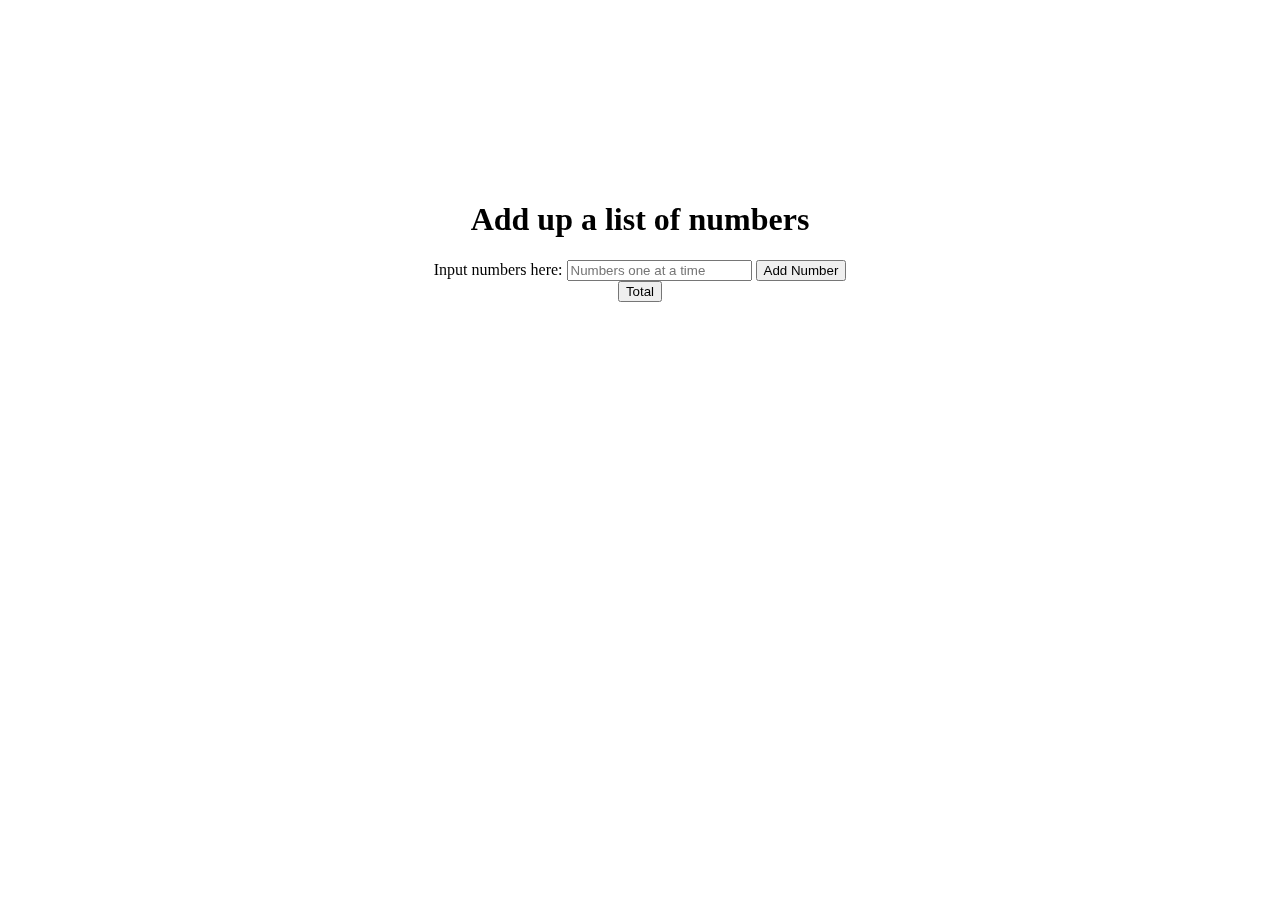
==== The first 10/Add an array/index.html @ 604af722 "starting to add the mini projects" ====
<!DOCTYPE html>
<html lang="en">
<head>
    <meta charset="UTF-8">
    <meta http-equiv="X-UA-Compatible" content="IE=edge">
    <meta name="viewport" content="width=device-width, initial-scale=1.0">
    <title>Document</title>
    <link rel="stylesheet" href="style.css">
</head>
<body>
    <main>
        <div class="number-input">
            <h1>Add up a list of numbers</h1>
            <div>
                <label for="number-el">Input numbers here:</label>
                <input type="numberic" name="number-el" id="number-el" placeholder="Numbers one at a time">
                <button id="add-number-btn">Add Number</button>
            </div>
            <button id="run">Total</button>
        </div>
        
        <div class="answer-section">
            <p id="list-of-nums"></p>
            <p id="answer-el"></p>
        </div>
    
    </main>
<script src="index.js"></script>
</body>
</html>
---- The first 10/Add an array/style.css ----
body{
    margin:  0;
    min-height: 100vh;
    display: flex;
    flex-direction: column;
    justify-content: center;
    align-items: center;
    text-align: center;
}

main {
    display: flex;
    flex-direction: column;
    justify-content: center;
    align-items: center;
    position: relative;
}

.number-input {
    position: fixed;
    top: 20%;
}

.answer-section {
    position: fixed;
    bottom: 20%;
}
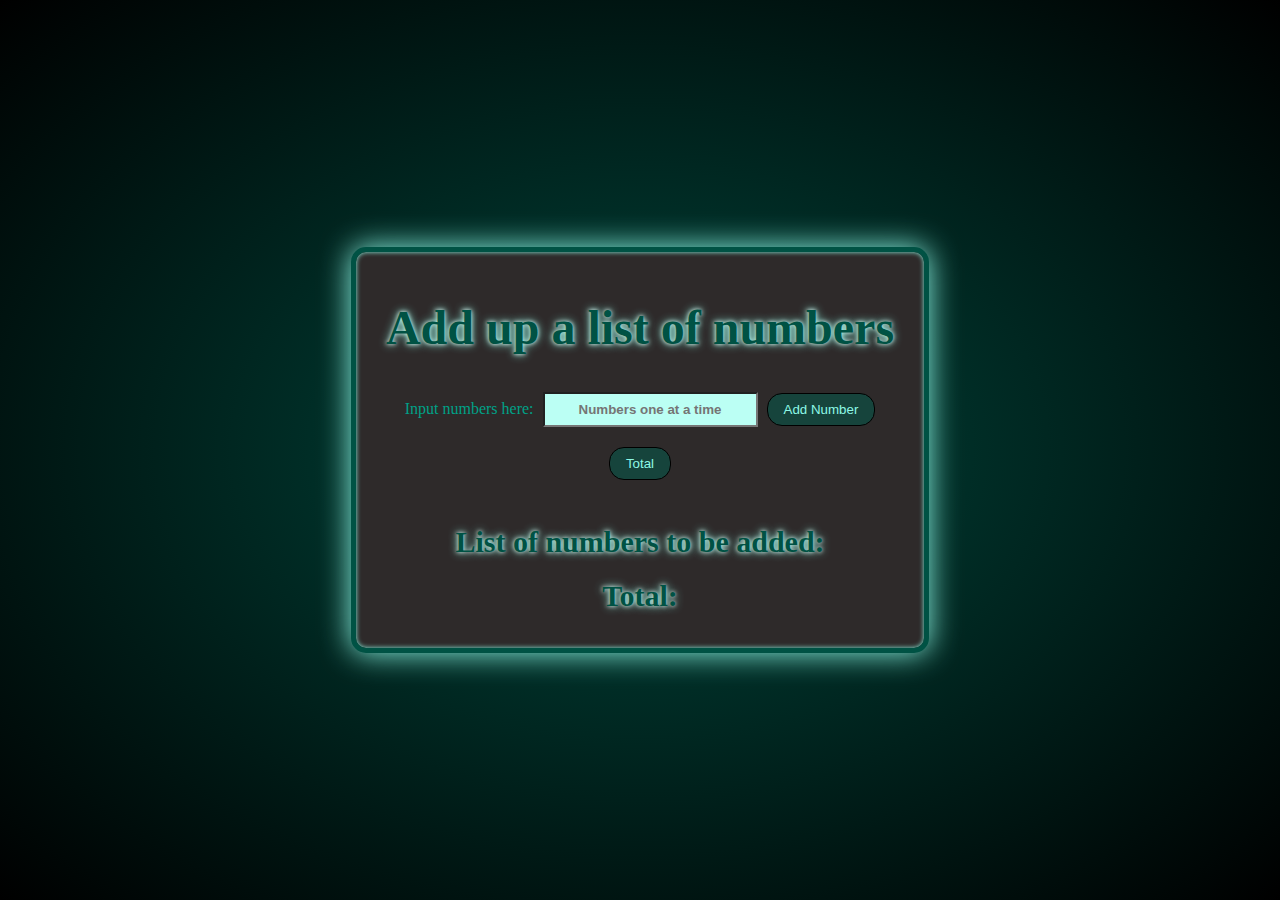
==== commit 94be0420: "almost done with css on popup. finish negitive" ====
--- a/The first 10/Add an array/index.html
+++ b/The first 10/Add an array/index.html
@@ -8,19 +8,22 @@
     <link rel="stylesheet" href="style.css">
 </head>
 <body>
-    <main>
-        <div class="number-input">
-            <h1>Add up a list of numbers</h1>
-            <div>
-                <label for="number-el">Input numbers here:</label>
-                <input type="numberic" name="number-el" id="number-el" placeholder="Numbers one at a time">
-                <button id="add-number-btn">Add Number</button>
+    <main class="container">
+        <div class="main">
+            <div class="number-input">
+                <h1>Add up a list of numbers</h1>
+                <div>
+                    <label for="number-el">Input numbers here:</label>
+                    <input type="numberic" name="number-el" id="number-el" placeholder="Numbers one at a time">
+                    <button id="add-number-btn">Add Number</button>
+                </div>
+                <button id="run">Total</button>
             </div>
-            <button id="run">Total</button>
         </div>
-        
         <div class="answer-section">
+            <h3>List of numbers to be added:</h3>
             <p id="list-of-nums"></p>
+            <h3>Total:</h3>
             <p id="answer-el"></p>
         </div>
     
--- a/The first 10/Add an array/style.css
+++ b/The first 10/Add an array/style.css
@@ -6,22 +6,71 @@
     justify-content: center;
     align-items: center;
     text-align: center;
+    background-image: radial-gradient(#00473c, rgb(0, 0, 0)) ;
 }
 
-main {
+div {
+    margin: 15px;
+}
+
+
+
+.container {
     display: flex;
     flex-direction: column;
     justify-content: center;
     align-items: center;
     position: relative;
+    background-color: #2e2a2a;
+    border: 5px solid rgb(0, 82, 68);
+    border-radius: 15px;
+    box-shadow: 0px 0px 30px rgb(141, 248, 230), inset 0px 0px 5px rgb(141, 248, 230);
 }
 
-.number-input {
-    position: fixed;
-    top: 20%;
+
+h1, h3 {
+    color: #005244;
+    font-size: 48px;
+    font-weight: bold;
+    text-shadow:0px 0px 10px rgb(141, 248, 230), 0px 0px 4px rgb(255, 255, 255);
 }
 
-.answer-section {
-    position: fixed;
-    bottom: 20%;
+h3{
+    font-size: 30px;
+    margin: 0;
+}
+
+p {
+    font-size: 40px;
+    font-weight: bold;
+    color: rgb(0, 82, 68);
+    text-shadow: 0 0 10px rgb(141, 248, 230), 0px 0px 3px rgb(255, 255, 255);
+    margin: 0;
+    padding: 10px;
+}
+
+label {
+    color: rgb(0, 161, 135);
+}
+
+button {
+    padding: 8px 16px;
+    border: 1px solid black;
+    background-color: rgb(22, 68, 60);
+    color: rgb(141, 248, 230);
+    border-radius: 15px;
+
+}
+
+button:hover {
+    background-color: rgb(141, 248, 230);
+    color: rgb(22, 68, 60);
+}
+
+input {
+    padding: 8px 16px;
+    margin: 5px;
+    background-color:rgb(187, 255, 244);
+    font-weight: 700;
+    text-align: center;
 }